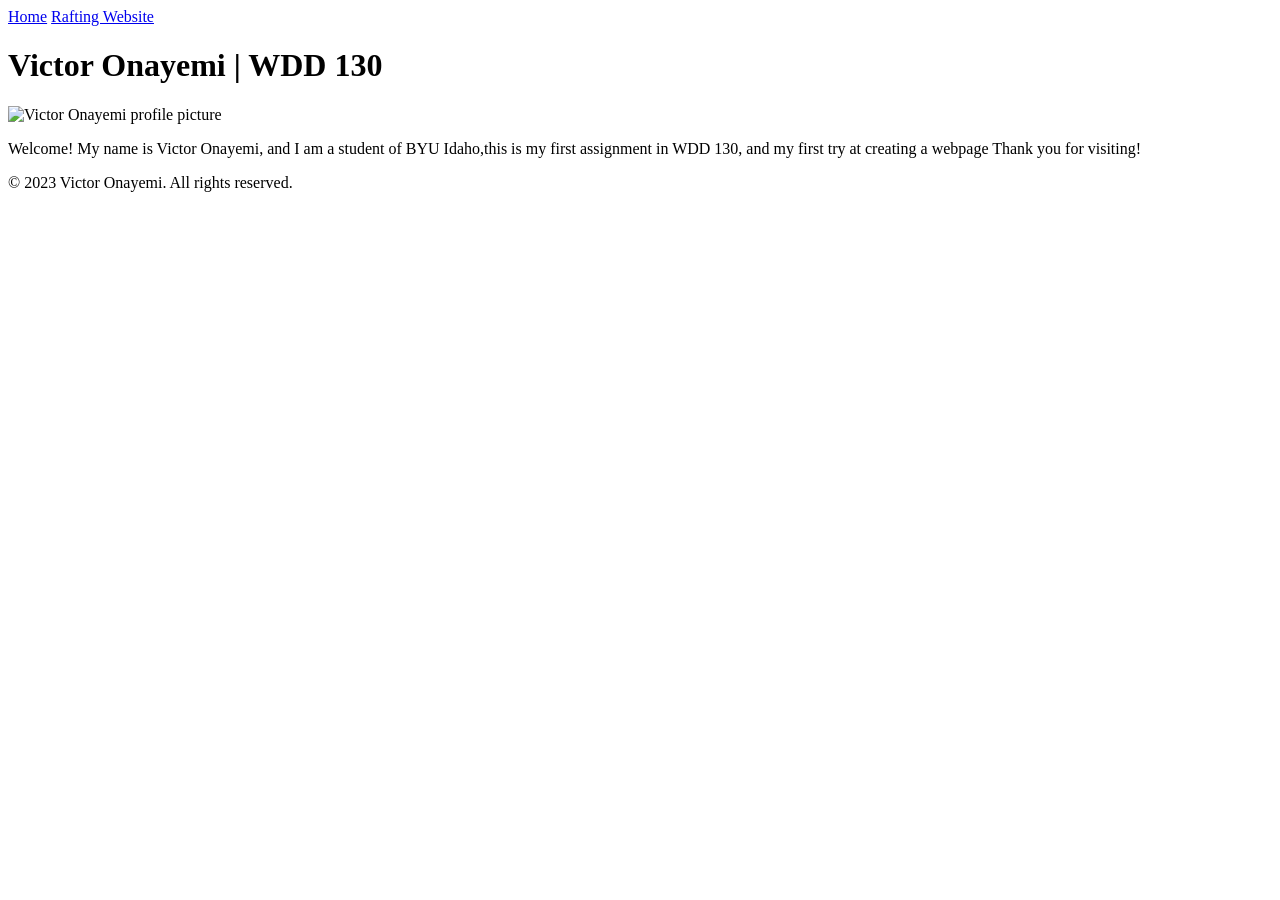
==== week01/index.html @ f2d468c7 "index.html" ====
<!DOCTYPE html>
<html lang="en">
<head>
    <meta charset="UTF-8">
    <meta name="viewport" content="width=device-width, initial-scale=1.0">
    <title>Victor Onayemi | WDD 130</title>
</head>
<body>
    <header>
        <nav>
            <a href="#">Home</a>
            <a href="wwr/"> Rafting Website</a>
        </nav>
    </header>
    <main>
        <h1>Victor Onayemi | WDD 130</h1>
        <img src="images/335193.png" alt="Victor Onayemi profile picture" width="1000" height="800">
        <p>Welcome! My name is Victor Onayemi, and I am a student of BYU Idaho,this is my first assignment in WDD 130, and my first try at creating a webpage Thank you for visiting!</p>
    </main>
    <footer>
        <p>&copy; 2023 Victor Onayemi. All rights reserved.</p>
    </footer>
</body>
</html>
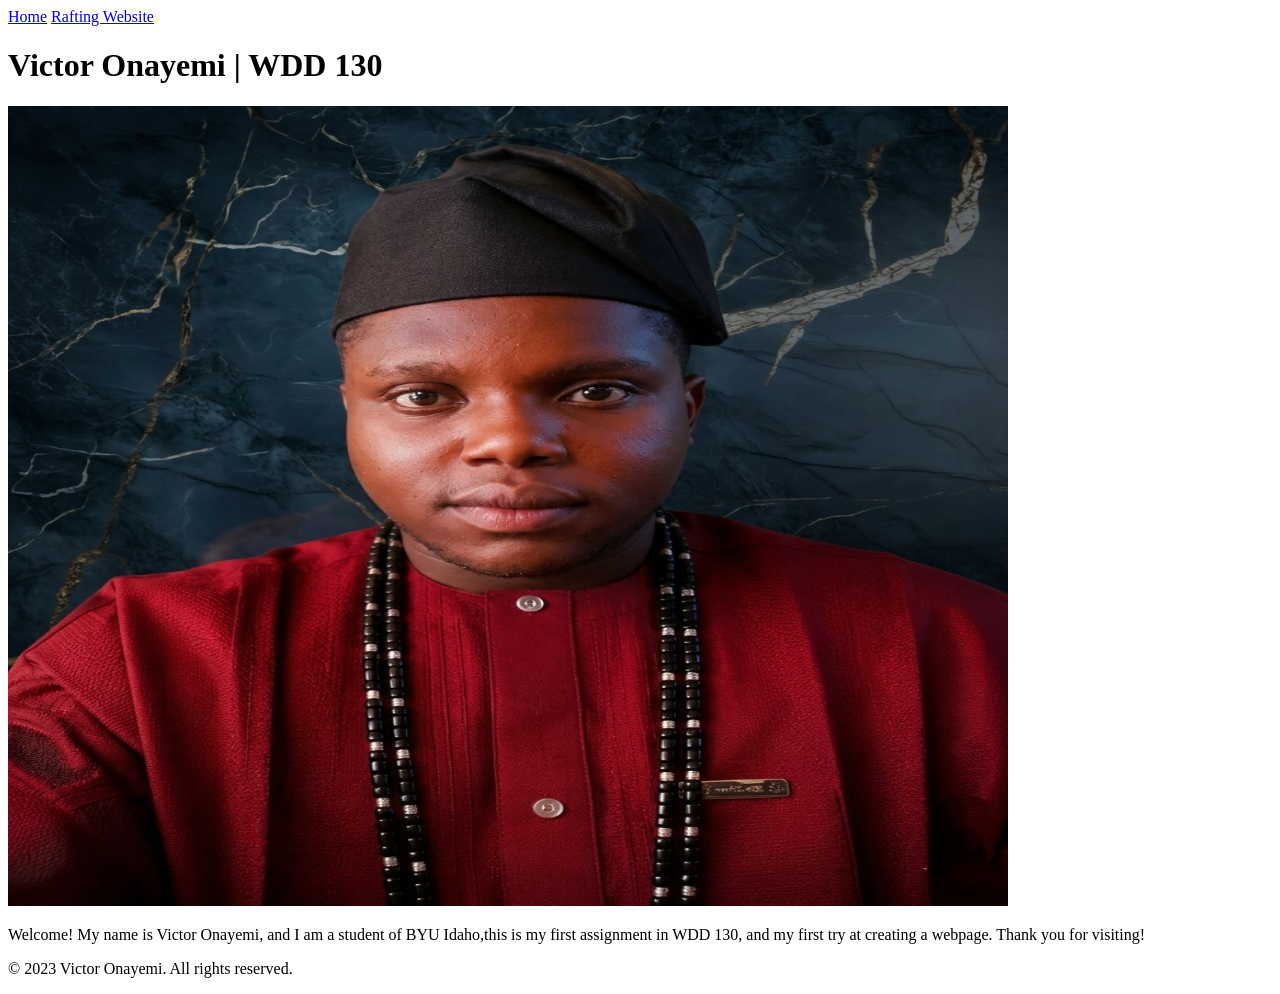
==== commit 753e9dbe: "main to commit" ====
--- a/week01/index.html
+++ b/week01/index.html
@@ -15,7 +15,7 @@
     <main>
         <h1>Victor Onayemi | WDD 130</h1>
         <img src="images/335193.png" alt="Victor Onayemi profile picture" width="1000" height="800">
-        <p>Welcome! My name is Victor Onayemi, and I am a student of BYU Idaho,this is my first assignment in WDD 130, and my first try at creating a webpage Thank you for visiting!</p>
+        <p>Welcome! My name is Victor Onayemi, and I am a student of BYU Idaho,this is my first assignment in WDD 130, and my first try at creating a webpage. Thank you for visiting!</p>
     </main>
     <footer>
         <p>&copy; 2023 Victor Onayemi. All rights reserved.</p>
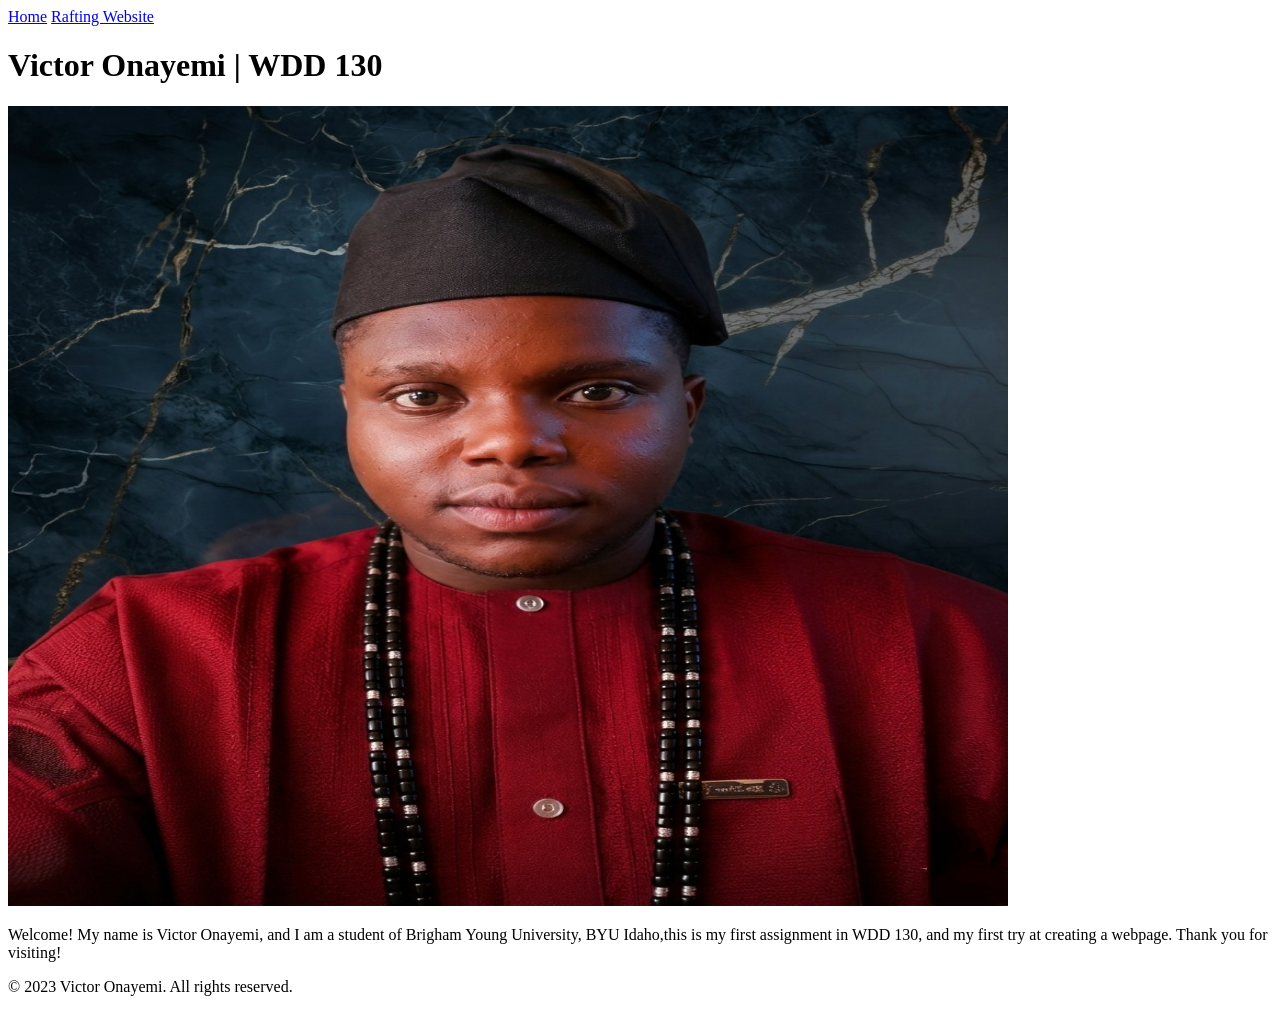
==== commit 053a8cda: "Add profile picture and improve paragraph formatting in index.html" ====
--- a/week01/index.html
+++ b/week01/index.html
@@ -1,10 +1,12 @@
 <!DOCTYPE html>
 <html lang="en">
+
 <head>
     <meta charset="UTF-8">
     <meta name="viewport" content="width=device-width, initial-scale=1.0">
     <title>Victor Onayemi | WDD 130</title>
 </head>
+
 <body>
     <header>
         <nav>
@@ -15,10 +17,13 @@
     <main>
         <h1>Victor Onayemi | WDD 130</h1>
         <img src="images/335193.png" alt="Victor Onayemi profile picture" width="1000" height="800">
-        <p>Welcome! My name is Victor Onayemi, and I am a student of BYU Idaho,this is my first assignment in WDD 130, and my first try at creating a webpage. Thank you for visiting!</p>
+        <p>Welcome! My name is Victor Onayemi, and I am a student of Brigham Young University, BYU
+            Idaho,this is my first assignment in WDD 130, and my first try at creating a webpage.
+            Thank you for visiting!</p>
     </main>
     <footer>
         <p>&copy; 2023 Victor Onayemi. All rights reserved.</p>
     </footer>
 </body>
-</html> +
+</html>
